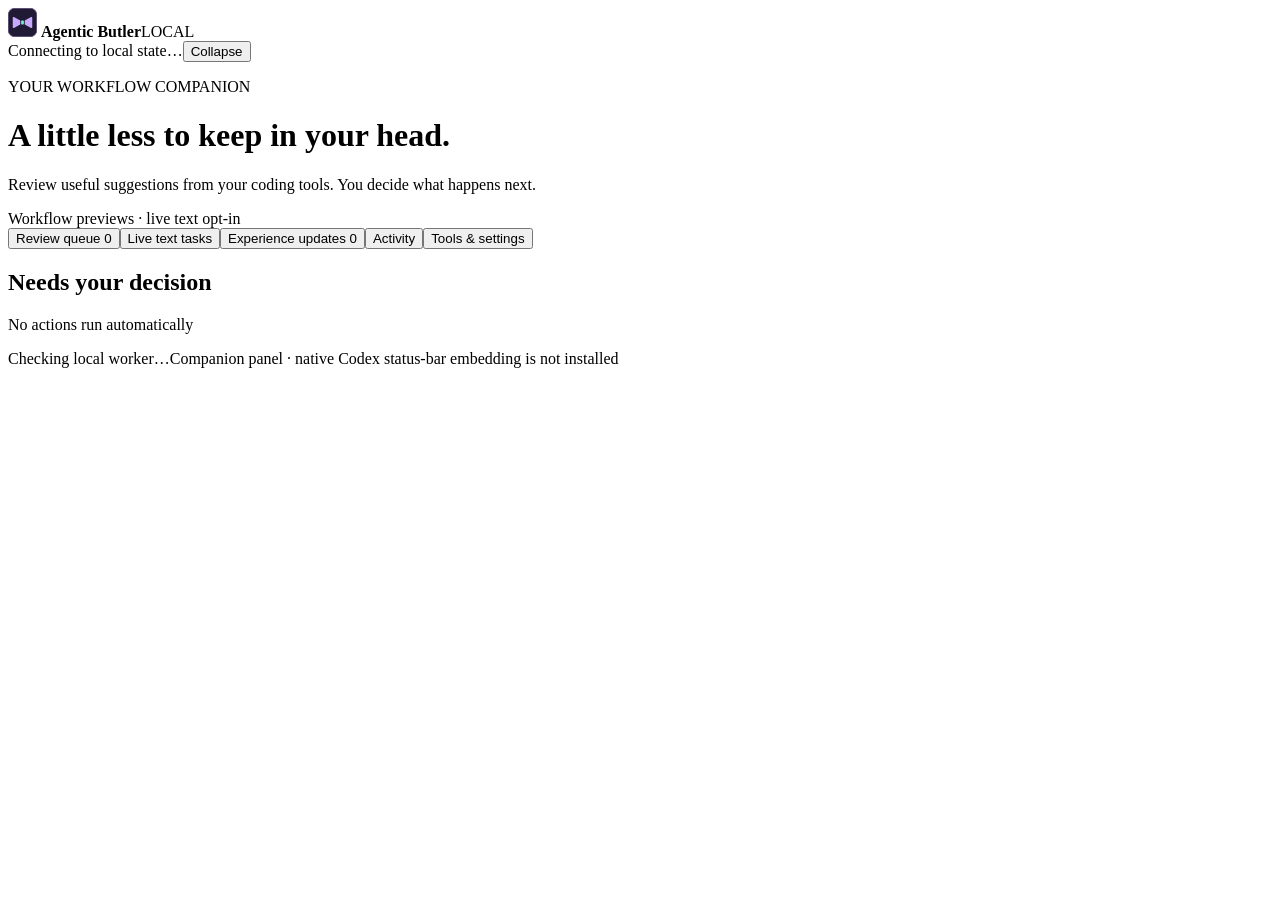
==== src/proactive_coding_orchestrator/web/index.html @ 493e7846 "Brand the public preview as Agentic Butler" ====
<!doctype html>
<html lang="en"><head><meta charset="utf-8"><meta name="viewport" content="width=device-width,initial-scale=1"><title>Agentic Butler · Local companion</title><link rel="stylesheet" href="/style.css"></head>
<body><main>
<header id="strip"><div class="identity">
<svg class="brand-mark" viewBox="0 0 128 128" width="29" height="29" aria-hidden="true">
  <rect x="1" y="1" width="126" height="126" rx="29" fill="#211a35" stroke="#604e7c" stroke-width="4"/>
  <path d="M26 40q-5-2-5 3v42q0 5 5 3l28-15V55zm76 0q5-2 5 3v42q0 5-5 3L74 73V55z" fill="#c7aaff"/>
  <rect x="58" y="55" width="12" height="18" rx="3.5" fill="#6ef2cd"/>
</svg>
<strong>Agentic Butler</strong><span class="pill">LOCAL</span></div><span id="summary" role="status">Connecting to local state…</span><button id="expand" aria-expanded="true">Collapse</button></header>
<div id="content">
<div class="intro"><div><p class="eyebrow">YOUR WORKFLOW COMPANION</p><h1>A little less to keep in your head.</h1><p>Review useful suggestions from your coding tools. You decide what happens next.</p></div><span class="preview-tag">Workflow previews · live text opt-in</span></div>
<div id="error" role="alert" hidden></div>
<nav aria-label="Views"><button data-tab="review" class="active">Review queue <span id="count">0</span></button><button data-tab="agent">Live text tasks</button><button data-tab="memory">Experience updates <span id="memory-count">0</span></button><button data-tab="activity">Activity</button><button data-tab="connections">Tools & settings</button></nav>
<section id="review"><div class="section-title"><h2>Needs your decision</h2><span>No actions run automatically</span></div><p id="notification-result" role="status"></p><div id="queue"></div><article id="detail" hidden></article></section>
<section id="agent" hidden><h2>Live Codex text tasks</h2><p id="agent-policy">Disabled by default. Text goes to OpenAI through your existing Codex login. No tools or source files are supplied. Billing is not capped by the output or time limits.</p><label>Personal project <select id="agent-project"></select></label><label>Task text <textarea id="agent-prompt" rows="4" maxlength="8000"></textarea></label><button id="agent-prepare">Prepare for review</button><div id="agent-jobs"></div></section>
<section id="memory" hidden>
<h2>Project memory</h2><p>Capture useful findings, review learning drafts, and carry approved experience into future work.</p>
<p id="memory-status" role="status"></p><label>Memory project <select id="memory-project"></select></label>
<div id="memory-controls"><details><summary>Save a work checkpoint</summary>
<label>Session <input id="memory-session" value="manual-session" maxlength="80"></label>
<label>Task or attempt ID <input id="memory-incident" value="manual-attempt" maxlength="80"></label>
<label>Finding <textarea id="memory-note" rows="3" maxlength="500"></textarea></label>
<label>Applies when <input id="memory-conditions" maxlength="100"></label>
<label><input id="memory-verified" type="checkbox"> I verified this finding</label>
<label>Verification evidence <input id="memory-verification" maxlength="160"></label>
<button id="memory-save">Save checkpoint and queue review</button>
<p>Verified findings can become drafts. Other checkpoints stay available for handoff and review.</p></details>
<div class="actions"><button id="memory-dream">Prepare local learning draft</button><button id="memory-semantic">Prepare semantic draft task</button><select id="memory-revision" aria-label="Revision to restore"></select><button id="memory-rollback">Prepare restore</button></div>
<label><input id="memory-allow-pinned" type="checkbox"> Include pinned guidance in the proposed change</label>
<div id="memory-editor" hidden><h3>Revise guidance</h3><textarea id="memory-edit-text" rows="3" maxlength="500"></textarea><input id="memory-edit-conditions" aria-label="Updated applicability" maxlength="100"><button id="memory-edit-save">Prepare revision</button><button id="memory-edit-cancel">Cancel editing</button></div></div>
<h2>Learning drafts</h2><div id="memory-drafts"></div><h2>Approved guidance</h2><div id="memory-records"></div><h2>Working checkpoints</h2><div id="memory-checkpoints"></div></section>
<section id="activity" hidden><h2>Workflow history</h2><div id="history"></div></section>
<section id="connections" hidden><h2>Connected tools</h2><p>Recent events show observation, not a live connection or authenticated identity.</p><div id="adapters"></div><h2>Preferences</h2><pre id="settings"></pre><button id="permission">Enable browser notifications</button><button id="test-native">Test native notification</button><p id="native-result" role="status"></p><p>Notifications only open this review panel. They never approve or execute a workflow. Edit the application JSON file and restart to change preferences.</p></section>
<footer><span id="health">Checking local worker…</span><span>Companion panel · native Codex status-bar embedding is not installed</span></footer>
</div></main><script nonce="__NONCE__">window.PCO_TOKEN="__TOKEN__";</script><script src="/app.js"></script><script src="/memory.js"></script></body></html>
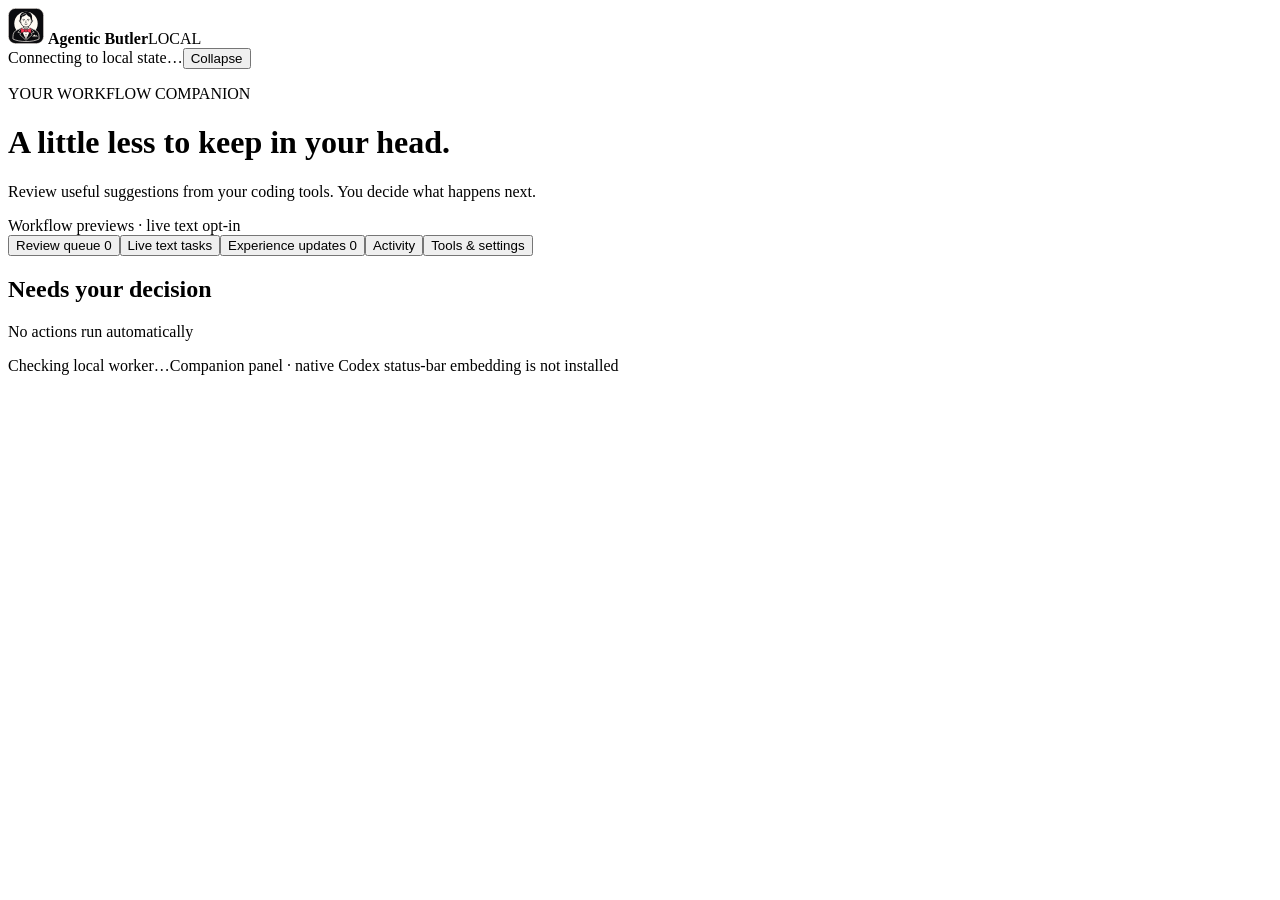
==== commit 70d23f26: "Give Agentic Butler a high-contrast tailcoat portrait" ====
--- a/src/proactive_coding_orchestrator/web/index.html
+++ b/src/proactive_coding_orchestrator/web/index.html
@@ -2,10 +2,34 @@
 <html lang="en"><head><meta charset="utf-8"><meta name="viewport" content="width=device-width,initial-scale=1"><title>Agentic Butler · Local companion</title><link rel="stylesheet" href="/style.css"></head>
 <body><main>
 <header id="strip"><div class="identity">
-<svg class="brand-mark" viewBox="0 0 128 128" width="29" height="29" aria-hidden="true">
-  <rect x="1" y="1" width="126" height="126" rx="29" fill="#211a35" stroke="#604e7c" stroke-width="4"/>
-  <path d="M26 40q-5-2-5 3v42q0 5 5 3l28-15V55zm76 0q5-2 5 3v42q0 5-5 3L74 73V55z" fill="#c7aaff"/>
-  <rect x="58" y="55" width="12" height="18" rx="3.5" fill="#6ef2cd"/>
+<svg class="brand-mark" viewBox="0 0 160 160" width="36" height="36" aria-hidden="true">
+  <rect x="1.5" y="1.5" width="157" height="157" rx="32" fill="#0b0b0e" stroke="#fffaf3" stroke-width="3"/>
+  <circle cx="80" cy="69" r="52" fill="#fffaf3"/>
+  <!-- Tailcoat silhouette and white shirt -->
+  <path d="M22 138v-10c0-16 7-27 21-32l24-10h26l24 10c14 5 21 16 21 32v10c-15 7-35 11-58 11s-43-4-58-11Z"
+        fill="#0b0b0e" stroke="#fffaf3" stroke-width="3" stroke-linejoin="round"/>
+  <path d="M57 92l12-6h22l12 6-23 48Z" fill="#fffaf3"/>
+  <!-- Face and hair -->
+  <path d="M69 73v14l11 8 11-8V73" fill="#fffaf3" stroke="#0b0b0e" stroke-width="3" stroke-linejoin="round"/>
+  <path d="M56 51c-6-2-7 7-3 12l6 3m45-15c6-2 7 7 3 12l-6 3" fill="#fffaf3" stroke="#0b0b0e" stroke-width="3" stroke-linecap="round"/>
+  <path d="M56 49c0-17 10-27 24-27s24 10 24 27v11c-1 13-10 25-24 25S57 73 56 60Z"
+        fill="#fffaf3" stroke="#0b0b0e" stroke-width="3"/>
+  <path d="M53 52v-9c0-16 12-26 28-26 17 0 26 11 26 24v11h-5l-4-12c-8-2-13-7-15-12-8 8-14 10-21 11l-4 13Z" fill="#0b0b0e"/>
+  <path d="M62 33c5-6 11-8 17-8" fill="none" stroke="#fffaf3" stroke-width="2.5" stroke-linecap="round"/>
+  <path d="M66 51q4-2 8 0m12 0q4-2 8 0m-19 21q5 4 10 0" fill="none" stroke="#0b0b0e" stroke-width="2.5" stroke-linecap="round"/>
+  <circle cx="70" cy="57" r="2.2" fill="#0b0b0e"/>
+  <circle cx="90" cy="57" r="2.2" fill="#0b0b0e"/>
+  <path d="M80 57l-2 8h3" fill="none" stroke="#0b0b0e" stroke-width="2" stroke-linecap="round" stroke-linejoin="round"/>
+  <!-- Lapels, buttons and pocket square -->
+  <path d="M56 95l-12 13 13 4-4 7 25 23m26-47 12 13-13 4 4 7-25 23" fill="none" stroke="#fffaf3" stroke-width="2.5" stroke-linecap="round" stroke-linejoin="round"/>
+  <path d="M111 124l6-6 5 5 4-3 2 4Z" fill="#fffaf3"/>
+  <path d="M110 127h20" fill="none" stroke="#fffaf3" stroke-width="2" stroke-linecap="round"/>
+  <circle cx="80" cy="119" r="2.6" fill="#0b0b0e"/>
+  <circle cx="80" cy="129" r="2.6" fill="#0b0b0e"/>
+  <!-- Signature bow tie -->
+  <path d="M59 90q-2-1-2 2v17q0 3 2 2l17-7v-7Zm42 0q2-1 2 2v17q0 3-2 2l-17-7v-7Z"
+        fill="#ff3855" stroke="#0b0b0e" stroke-width="2" stroke-linejoin="round"/>
+  <rect x="75" y="94" width="10" height="13" rx="3" fill="#ff3855" stroke="#0b0b0e" stroke-width="2"/>
 </svg>
 <strong>Agentic Butler</strong><span class="pill">LOCAL</span></div><span id="summary" role="status">Connecting to local state…</span><button id="expand" aria-expanded="true">Collapse</button></header>
 <div id="content">
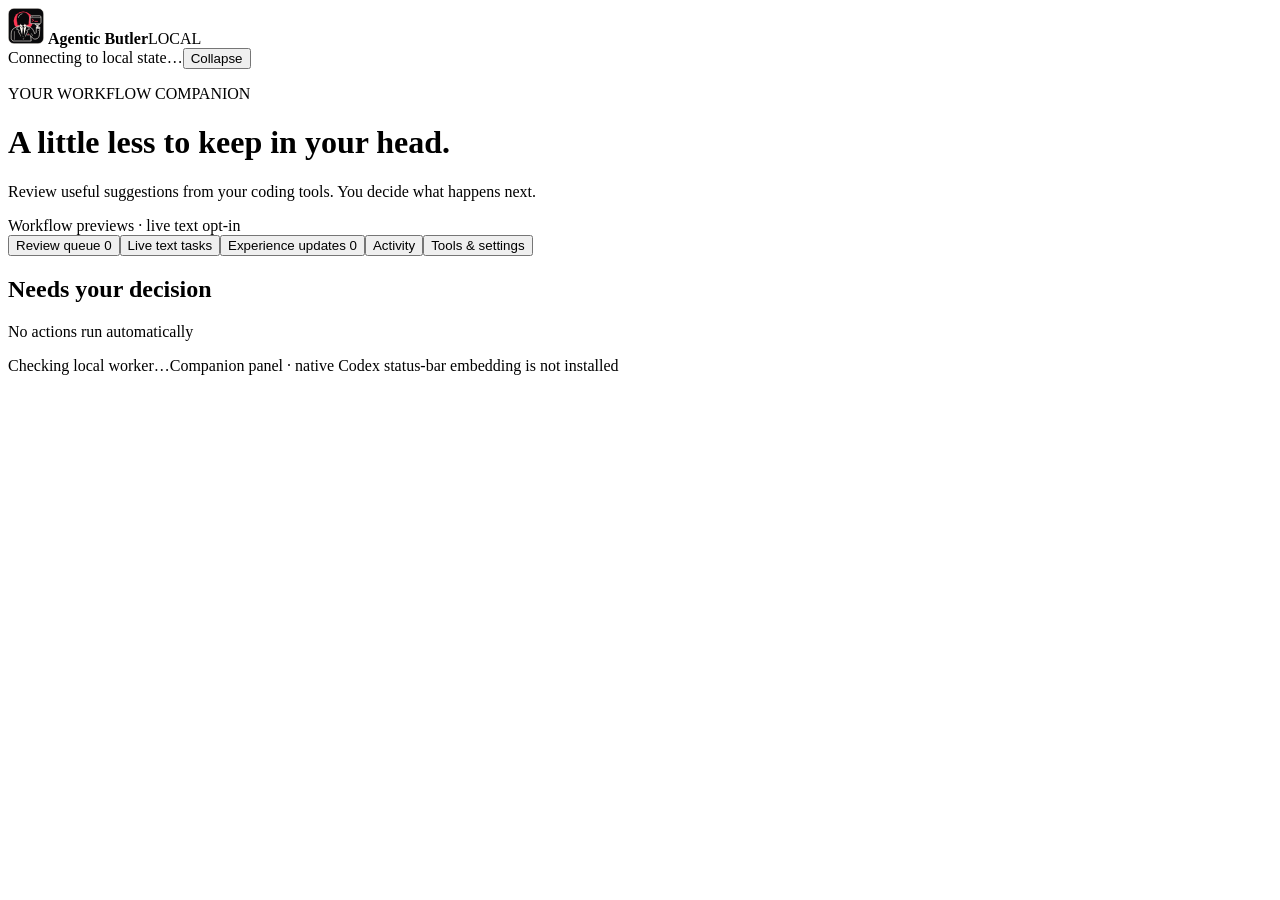
==== commit 11366507: "Style the Butler as a faceless terminal attendant" ====
--- a/src/proactive_coding_orchestrator/web/index.html
+++ b/src/proactive_coding_orchestrator/web/index.html
@@ -2,34 +2,42 @@
 <html lang="en"><head><meta charset="utf-8"><meta name="viewport" content="width=device-width,initial-scale=1"><title>Agentic Butler · Local companion</title><link rel="stylesheet" href="/style.css"></head>
 <body><main>
 <header id="strip"><div class="identity">
-<svg class="brand-mark" viewBox="0 0 160 160" width="36" height="36" aria-hidden="true">
-  <rect x="1.5" y="1.5" width="157" height="157" rx="32" fill="#0b0b0e" stroke="#fffaf3" stroke-width="3"/>
-  <circle cx="80" cy="69" r="52" fill="#fffaf3"/>
-  <!-- Tailcoat silhouette and white shirt -->
-  <path d="M22 138v-10c0-16 7-27 21-32l24-10h26l24 10c14 5 21 16 21 32v10c-15 7-35 11-58 11s-43-4-58-11Z"
-        fill="#0b0b0e" stroke="#fffaf3" stroke-width="3" stroke-linejoin="round"/>
-  <path d="M57 92l12-6h22l12 6-23 48Z" fill="#fffaf3"/>
-  <!-- Face and hair -->
-  <path d="M69 73v14l11 8 11-8V73" fill="#fffaf3" stroke="#0b0b0e" stroke-width="3" stroke-linejoin="round"/>
-  <path d="M56 51c-6-2-7 7-3 12l6 3m45-15c6-2 7 7 3 12l-6 3" fill="#fffaf3" stroke="#0b0b0e" stroke-width="3" stroke-linecap="round"/>
-  <path d="M56 49c0-17 10-27 24-27s24 10 24 27v11c-1 13-10 25-24 25S57 73 56 60Z"
-        fill="#fffaf3" stroke="#0b0b0e" stroke-width="3"/>
-  <path d="M53 52v-9c0-16 12-26 28-26 17 0 26 11 26 24v11h-5l-4-12c-8-2-13-7-15-12-8 8-14 10-21 11l-4 13Z" fill="#0b0b0e"/>
-  <path d="M62 33c5-6 11-8 17-8" fill="none" stroke="#fffaf3" stroke-width="2.5" stroke-linecap="round"/>
-  <path d="M66 51q4-2 8 0m12 0q4-2 8 0m-19 21q5 4 10 0" fill="none" stroke="#0b0b0e" stroke-width="2.5" stroke-linecap="round"/>
-  <circle cx="70" cy="57" r="2.2" fill="#0b0b0e"/>
-  <circle cx="90" cy="57" r="2.2" fill="#0b0b0e"/>
-  <path d="M80 57l-2 8h3" fill="none" stroke="#0b0b0e" stroke-width="2" stroke-linecap="round" stroke-linejoin="round"/>
-  <!-- Lapels, buttons and pocket square -->
-  <path d="M56 95l-12 13 13 4-4 7 25 23m26-47 12 13-13 4 4 7-25 23" fill="none" stroke="#fffaf3" stroke-width="2.5" stroke-linecap="round" stroke-linejoin="round"/>
-  <path d="M111 124l6-6 5 5 4-3 2 4Z" fill="#fffaf3"/>
-  <path d="M110 127h20" fill="none" stroke="#fffaf3" stroke-width="2" stroke-linecap="round"/>
-  <circle cx="80" cy="119" r="2.6" fill="#0b0b0e"/>
-  <circle cx="80" cy="129" r="2.6" fill="#0b0b0e"/>
-  <!-- Signature bow tie -->
-  <path d="M59 90q-2-1-2 2v17q0 3 2 2l17-7v-7Zm42 0q2-1 2 2v17q0 3-2 2l-17-7v-7Z"
-        fill="#ff3855" stroke="#0b0b0e" stroke-width="2" stroke-linejoin="round"/>
-  <rect x="75" y="94" width="10" height="13" rx="3" fill="#ff3855" stroke="#0b0b0e" stroke-width="2"/>
+<svg class="brand-mark" viewBox="0 0 180 180" width="36" height="36" aria-hidden="true">
+  <rect x="1.5" y="1.5" width="177" height="177" rx="28" fill="#09090b" stroke="#fffaf3" stroke-width="3"/>
+  <circle cx="76" cy="65" r="48" fill="#ff3653"/>
+  <!-- Tailored jacket and bent sleeve -->
+  <path d="M16 155v-24c0-16 5-26 18-32l25-11h31l22 9c9 4 13 11 17 20l5 12 7-7 1-28 17 1-2 39c-1 11-7 19-17 21-9 2-16-2-22-10l-5-7 3 27H24Z"
+        fill="#09090b" stroke="#fffaf3" stroke-width="3" stroke-linejoin="round"/>
+  <!-- Collar and tie -->
+  <path d="M57 89l5-10h25l6 10-17 63Z" fill="#fffaf3"/>
+  <path d="M71 92l5-4 6 4-4 6 4 39-6 9-6-9 4-39Z" fill="#09090b"/>
+  <path d="M59 88l10 10m22-10L81 98" fill="none" stroke="#09090b" stroke-width="2.5" stroke-linecap="round"/>
+  <!-- Hair and face in shadow -->
+  <path d="M48 84c1-9-3-14-3-23-1-10 0-23 8-31l-4-1c8 0 14-7 27-7 16 0 28 10 29 26 1 13-3 21-3 34l-13 2-5-6c-2 6-6 9-10 9-5 0-9-4-11-9l-4 7Z"
+        fill="#09090b" stroke="#09090b" stroke-width="2" stroke-linejoin="round"/>
+  <path d="M52 47c2-9 9-15 18-18" fill="none" stroke="#fffaf3" stroke-width="2.7" stroke-linecap="round"/>
+  <!-- Lapels, waistcoat, pocket square and seams -->
+  <path d="M55 91l-13 15 14 5-4 8 23 38m20-66 13 15-14 5 4 8-21 38" fill="none"
+        stroke="#fffaf3" stroke-width="2.8" stroke-linecap="round" stroke-linejoin="round"/>
+  <path d="M62 127l14 20 12-20-5 29-7 6-9-6Z" fill="#09090b"/>
+  <circle cx="76" cy="152" r="2" fill="#fffaf3"/>
+  <circle cx="76" cy="159" r="1.7" fill="#fffaf3"/>
+  <path d="M95 132l7-5 7 5Z" fill="#ff3653"/>
+  <path d="M94 135h16m-78-17v39m85-29 6 10" fill="none" stroke="#fffaf3" stroke-width="2" stroke-linecap="round"/>
+  <!-- Raised palm and cuff -->
+  <path d="M142 96l-1-8-7-6c-2-2 0-5 3-4l7 4 12-3c5-1 7 3 3 5l-6 4 2 8Z"
+        fill="#fffaf3" stroke="#09090b" stroke-width="2" stroke-linejoin="round"/>
+  <path d="M142 95l17 2-1 7-17-1Z" fill="#fffaf3"/>
+  <circle cx="153" cy="113" r="1.8" fill="#fffaf3"/>
+  <!-- Terminal badge balanced on the palm -->
+  <path d="M145 86l7-2" fill="none" stroke="#09090b" stroke-width="1.8" stroke-linecap="round"/>
+  <g transform="translate(0 -4)">
+    <rect x="111" y="43" width="54" height="39" rx="6" fill="#09090b" stroke="#fffaf3" stroke-width="3"/>
+    <path d="M111 52h54" fill="none" stroke="#fffaf3" stroke-width="2"/>
+    <circle cx="117" cy="47.5" r="1.5" fill="#ff3653"/>
+    <circle cx="122" cy="47.5" r="1.5" fill="#fffaf3"/>
+    <path d="m121 60 8 5.5-8 5.5m14 0h12" fill="none" stroke="#ff3653" stroke-width="3.5" stroke-linecap="square" stroke-linejoin="round"/>
+  </g>
 </svg>
 <strong>Agentic Butler</strong><span class="pill">LOCAL</span></div><span id="summary" role="status">Connecting to local state…</span><button id="expand" aria-expanded="true">Collapse</button></header>
 <div id="content">
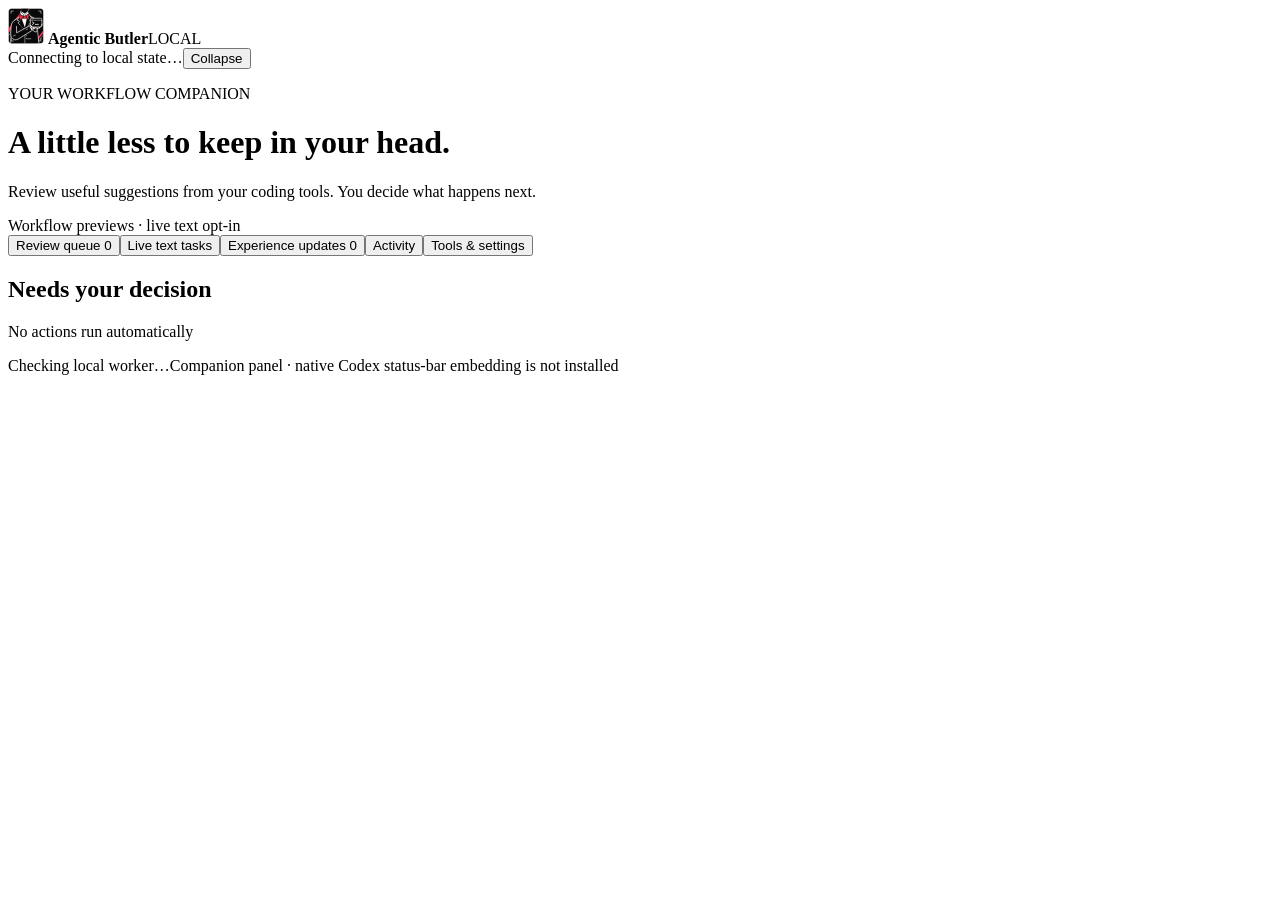
==== commit 1b97263d: "Frame the Butler around a red bow tie and two-handed terminal pose" ====
--- a/src/proactive_coding_orchestrator/web/index.html
+++ b/src/proactive_coding_orchestrator/web/index.html
@@ -2,42 +2,64 @@
 <html lang="en"><head><meta charset="utf-8"><meta name="viewport" content="width=device-width,initial-scale=1"><title>Agentic Butler · Local companion</title><link rel="stylesheet" href="/style.css"></head>
 <body><main>
 <header id="strip"><div class="identity">
-<svg class="brand-mark" viewBox="0 0 180 180" width="36" height="36" aria-hidden="true">
-  <rect x="1.5" y="1.5" width="177" height="177" rx="28" fill="#09090b" stroke="#fffaf3" stroke-width="3"/>
-  <circle cx="76" cy="65" r="48" fill="#ff3653"/>
-  <!-- Tailored jacket and bent sleeve -->
-  <path d="M16 155v-24c0-16 5-26 18-32l25-11h31l22 9c9 4 13 11 17 20l5 12 7-7 1-28 17 1-2 39c-1 11-7 19-17 21-9 2-16-2-22-10l-5-7 3 27H24Z"
-        fill="#09090b" stroke="#fffaf3" stroke-width="3" stroke-linejoin="round"/>
-  <!-- Collar and tie -->
-  <path d="M57 89l5-10h25l6 10-17 63Z" fill="#fffaf3"/>
-  <path d="M71 92l5-4 6 4-4 6 4 39-6 9-6-9 4-39Z" fill="#09090b"/>
-  <path d="M59 88l10 10m22-10L81 98" fill="none" stroke="#09090b" stroke-width="2.5" stroke-linecap="round"/>
-  <!-- Hair and face in shadow -->
-  <path d="M48 84c1-9-3-14-3-23-1-10 0-23 8-31l-4-1c8 0 14-7 27-7 16 0 28 10 29 26 1 13-3 21-3 34l-13 2-5-6c-2 6-6 9-10 9-5 0-9-4-11-9l-4 7Z"
-        fill="#09090b" stroke="#09090b" stroke-width="2" stroke-linejoin="round"/>
-  <path d="M52 47c2-9 9-15 18-18" fill="none" stroke="#fffaf3" stroke-width="2.7" stroke-linecap="round"/>
-  <!-- Lapels, waistcoat, pocket square and seams -->
-  <path d="M55 91l-13 15 14 5-4 8 23 38m20-66 13 15-14 5 4 8-21 38" fill="none"
-        stroke="#fffaf3" stroke-width="2.8" stroke-linecap="round" stroke-linejoin="round"/>
-  <path d="M62 127l14 20 12-20-5 29-7 6-9-6Z" fill="#09090b"/>
-  <circle cx="76" cy="152" r="2" fill="#fffaf3"/>
-  <circle cx="76" cy="159" r="1.7" fill="#fffaf3"/>
-  <path d="M95 132l7-5 7 5Z" fill="#ff3653"/>
-  <path d="M94 135h16m-78-17v39m85-29 6 10" fill="none" stroke="#fffaf3" stroke-width="2" stroke-linecap="round"/>
-  <!-- Raised palm and cuff -->
-  <path d="M142 96l-1-8-7-6c-2-2 0-5 3-4l7 4 12-3c5-1 7 3 3 5l-6 4 2 8Z"
-        fill="#fffaf3" stroke="#09090b" stroke-width="2" stroke-linejoin="round"/>
-  <path d="M142 95l17 2-1 7-17-1Z" fill="#fffaf3"/>
-  <circle cx="153" cy="113" r="1.8" fill="#fffaf3"/>
-  <!-- Terminal badge balanced on the palm -->
-  <path d="M145 86l7-2" fill="none" stroke="#09090b" stroke-width="1.8" stroke-linecap="round"/>
-  <g transform="translate(0 -4)">
-    <rect x="111" y="43" width="54" height="39" rx="6" fill="#09090b" stroke="#fffaf3" stroke-width="3"/>
-    <path d="M111 52h54" fill="none" stroke="#fffaf3" stroke-width="2"/>
-    <circle cx="117" cy="47.5" r="1.5" fill="#ff3653"/>
-    <circle cx="122" cy="47.5" r="1.5" fill="#fffaf3"/>
-    <path d="m121 60 8 5.5-8 5.5m14 0h12" fill="none" stroke="#ff3653" stroke-width="3.5" stroke-linecap="square" stroke-linejoin="round"/>
+<svg class="brand-mark" viewBox="0 0 200 200" width="36" height="36" aria-hidden="true">
+  <defs>
+    <clipPath id="butler-emblem-crop">
+      <rect x="3" y="3" width="194" height="194" rx="18"/>
+    </clipPath>
+  </defs>
+  <g clip-path="url(#butler-emblem-crop)">
+    <rect width="200" height="200" fill="#09090b"/>
+    <!-- Framing light, with the crop starting at the collar -->
+    <path d="M0 116 89 0h20L0 143ZM200 119l-62 81h12l50-65Z" fill="#f9314e"/>
+    <path d="M0 158 122 0m78 145-42 55" fill="none" stroke="#fffaf3" stroke-width="2"/>
+    <!-- Torso, stepped shoulders, and waistcoat -->
+    <path d="M14 202l8-104c2-17 9-29 23-37l22-12 6-26 36-3 12 23 20 11c12 6 17 17 19 29l12 119Z"
+          fill="#09090b" stroke="#fffaf3" stroke-width="3.5" stroke-linejoin="round"/>
+    <path d="M66 34 74 5h38l-1 23-17 80Z" fill="#fffaf3"/>
+    <path d="M73 0h41l-4 17-16 14-21-11Z" fill="#09090b"/>
+    <path d="M73 23l16 15-9 12-13-16Zm37-4-16 19 9 9 12-18Z" fill="#fffaf3" stroke="#09090b" stroke-width="2.7" stroke-linejoin="round"/>
+    <path d="M66 48 49 67l15 6-8 10 39 42m29-80 13 18-16 5 6 10-30 48"
+          fill="none" stroke="#fffaf3" stroke-width="3.5" stroke-linecap="round" stroke-linejoin="round"/>
+    <path d="M66 92l29 33 25-33-3 40-22 30-24-24Z" fill="#09090b"/>
+    <path d="M94 137v57m12-23h21" fill="none" stroke="#fffaf3" stroke-width="2.6" stroke-linecap="round"/>
+    <circle cx="102" cy="154" r="2.5" fill="#fffaf3"/>
+    <circle cx="102" cy="169" r="2.5" fill="#fffaf3"/>
+    <!-- Back arm rises to the outer edge of the terminal -->
+    <path d="M140 55c12 4 20 14 22 25l8 27-13 27-16-6-14-29"
+          fill="#09090b" stroke="#fffaf3" stroke-width="3.5" stroke-linecap="round" stroke-linejoin="round"/>
+    <path d="m153 111 16-13 7 11-16 16Z" fill="#fffaf3" stroke="#09090b" stroke-width="2.7"/>
+    <path d="m163 110 5-10 5-13c1-3 5-4 7-1l1 4 4-2c4-1 7 3 6 6l-5 9-11 12Z"
+          fill="#fffaf3" stroke="#09090b" stroke-width="2.7" stroke-linejoin="round"/>
+    <!-- Front elbow is bent, with the forearm braced across the chest -->
+    <path d="M44 63C27 71 19 84 17 104l-2 39c-1 17 7 30 21 33 8 2 17-1 25-6l77-48-14-25-76 41-1-36"
+          fill="#09090b" stroke="#fffaf3" stroke-width="3.8" stroke-linecap="round" stroke-linejoin="round"/>
+    <path d="m29 156 12-5m60-30 9-5" fill="none" stroke="#fffaf3" stroke-width="2.6" stroke-linecap="round"/>
+    <path d="m117 101 11-7 14 25-11 7Z" fill="#fffaf3" stroke="#09090b" stroke-width="2.7" stroke-linejoin="round"/>
+    <circle cx="122" cy="112" r="2.3" fill="#09090b"/>
+    <path d="m129 97 10-8 7-8c2-2 6-1 7 2l-2 6 9-4c3-2 6 0 6 3 3-1 6 1 5 4 3-1 6 2 4 5l-7 10-27 14Z"
+          fill="#fffaf3" stroke="#09090b" stroke-width="2.7" stroke-linejoin="round"/>
+    <!-- Terminal window, with both hands visible around the lower edge -->
+    <rect x="124" y="57" width="64" height="48" rx="6" fill="#09090b" stroke="#fffaf3" stroke-width="3.4"/>
+    <path d="M124 68h64" fill="none" stroke="#fffaf3" stroke-width="2.4"/>
+    <circle cx="131" cy="62.5" r="1.8" fill="#f9314e"/>
+    <circle cx="137" cy="62.5" r="1.8" fill="#fffaf3"/>
+    <path d="m136 78 9 6.5-9 6.5m17 0h15" fill="none" stroke="#fffaf3" stroke-width="4.4" stroke-linecap="square" stroke-linejoin="round"/>
+    <path d="M126 91q-4-3-6 0-1 3 1 7l7 9 8 4 5-6-9-6Z"
+        fill="#fffaf3" stroke="#09090b" stroke-width="2.4" stroke-linejoin="round"/>
+  <path d="M187 86q4-2 5 2l-1 9-6 9-6 2-3-4 8-7v-7q0-3 3-4Z"
+        fill="#fffaf3" stroke="#09090b" stroke-width="2.4" stroke-linejoin="round"/>
+  <path d="M147 108l12-5m-7 10 13-5m4-1 9-5" fill="none" stroke="#09090b" stroke-width="1.8" stroke-linecap="round"/>
+    <!-- The bright bow tie is the focal point of the crop -->
+    <path d="M68 36q-3-1-3 2v27q0 3 3 2l21-12V47Zm45-2q3-2 3 2v26q0 3-3 2L99 54V45Z"
+          fill="#f9314e" stroke="#09090b" stroke-width="3" stroke-linejoin="round"/>
+    <path d="m74 43 13 7-12 8m31-16-7 7 8 6" fill="none" stroke="#09090b" stroke-width="2.3" stroke-linecap="round"/>
+    <rect x="87" y="44" width="14" height="14" rx="4" fill="#f9314e" stroke="#09090b" stroke-width="2.8"/>
+    <!-- Camera corners -->
+    <path d="M17 29V17h12m142 0h12v12M17 171v12h12m142 0h12v-12"
+          fill="none" stroke="#fffaf3" stroke-width="3" stroke-linecap="square"/>
   </g>
+  <rect x="1.5" y="1.5" width="197" height="197" rx="19" fill="none" stroke="#fffaf3" stroke-width="3"/>
 </svg>
 <strong>Agentic Butler</strong><span class="pill">LOCAL</span></div><span id="summary" role="status">Connecting to local state…</span><button id="expand" aria-expanded="true">Collapse</button></header>
 <div id="content">
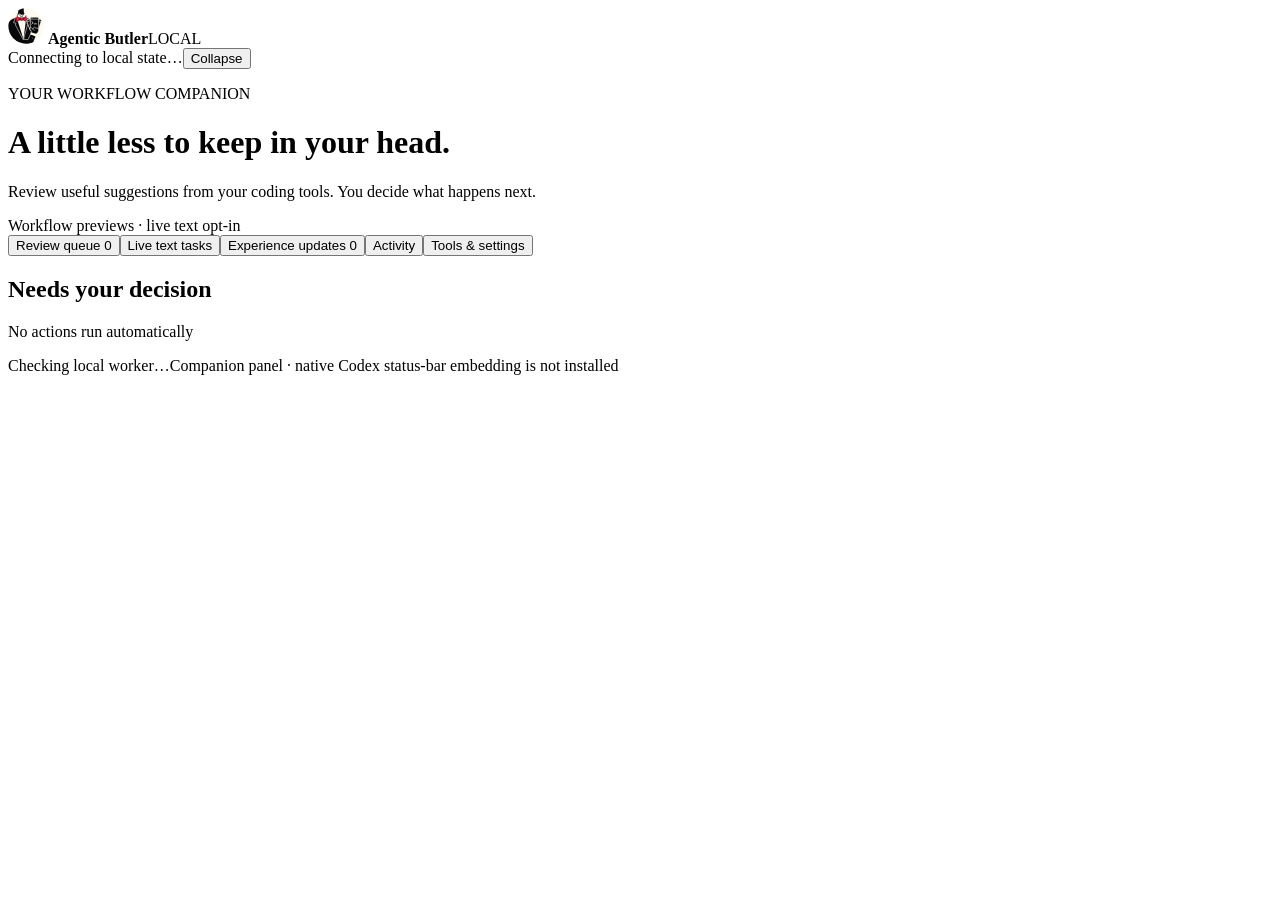
==== commit 8d71f529: "Redraw Butler as a minimal spy with fanned terminal cards" ====
--- a/src/proactive_coding_orchestrator/web/index.html
+++ b/src/proactive_coding_orchestrator/web/index.html
@@ -4,62 +4,53 @@
 <header id="strip"><div class="identity">
 <svg class="brand-mark" viewBox="0 0 200 200" width="36" height="36" aria-hidden="true">
   <defs>
-    <clipPath id="butler-emblem-crop">
-      <rect x="3" y="3" width="194" height="194" rx="18"/>
-    </clipPath>
+    <clipPath id="butler-emblem-crop"><circle cx="100" cy="100" r="98"/></clipPath>
   </defs>
   <g clip-path="url(#butler-emblem-crop)">
-    <rect width="200" height="200" fill="#09090b"/>
-    <!-- Framing light, with the crop starting at the collar -->
-    <path d="M0 116 89 0h20L0 143ZM200 119l-62 81h12l50-65Z" fill="#f9314e"/>
-    <path d="M0 158 122 0m78 145-42 55" fill="none" stroke="#fffaf3" stroke-width="2"/>
-    <!-- Torso, stepped shoulders, and waistcoat -->
-    <path d="M14 202l8-104c2-17 9-29 23-37l22-12 6-26 36-3 12 23 20 11c12 6 17 17 19 29l12 119Z"
-          fill="#09090b" stroke="#fffaf3" stroke-width="3.5" stroke-linejoin="round"/>
-    <path d="M66 34 74 5h38l-1 23-17 80Z" fill="#fffaf3"/>
-    <path d="M73 0h41l-4 17-16 14-21-11Z" fill="#09090b"/>
-    <path d="M73 23l16 15-9 12-13-16Zm37-4-16 19 9 9 12-18Z" fill="#fffaf3" stroke="#09090b" stroke-width="2.7" stroke-linejoin="round"/>
-    <path d="M66 48 49 67l15 6-8 10 39 42m29-80 13 18-16 5 6 10-30 48"
-          fill="none" stroke="#fffaf3" stroke-width="3.5" stroke-linecap="round" stroke-linejoin="round"/>
-    <path d="M66 92l29 33 25-33-3 40-22 30-24-24Z" fill="#09090b"/>
-    <path d="M94 137v57m12-23h21" fill="none" stroke="#fffaf3" stroke-width="2.6" stroke-linecap="round"/>
-    <circle cx="102" cy="154" r="2.5" fill="#fffaf3"/>
-    <circle cx="102" cy="169" r="2.5" fill="#fffaf3"/>
-    <!-- Back arm rises to the outer edge of the terminal -->
-    <path d="M140 55c12 4 20 14 22 25l8 27-13 27-16-6-14-29"
-          fill="#09090b" stroke="#fffaf3" stroke-width="3.5" stroke-linecap="round" stroke-linejoin="round"/>
-    <path d="m153 111 16-13 7 11-16 16Z" fill="#fffaf3" stroke="#09090b" stroke-width="2.7"/>
-    <path d="m163 110 5-10 5-13c1-3 5-4 7-1l1 4 4-2c4-1 7 3 6 6l-5 9-11 12Z"
-          fill="#fffaf3" stroke="#09090b" stroke-width="2.7" stroke-linejoin="round"/>
-    <!-- Front elbow is bent, with the forearm braced across the chest -->
-    <path d="M44 63C27 71 19 84 17 104l-2 39c-1 17 7 30 21 33 8 2 17-1 25-6l77-48-14-25-76 41-1-36"
-          fill="#09090b" stroke="#fffaf3" stroke-width="3.8" stroke-linecap="round" stroke-linejoin="round"/>
-    <path d="m29 156 12-5m60-30 9-5" fill="none" stroke="#fffaf3" stroke-width="2.6" stroke-linecap="round"/>
-    <path d="m117 101 11-7 14 25-11 7Z" fill="#fffaf3" stroke="#09090b" stroke-width="2.7" stroke-linejoin="round"/>
-    <circle cx="122" cy="112" r="2.3" fill="#09090b"/>
-    <path d="m129 97 10-8 7-8c2-2 6-1 7 2l-2 6 9-4c3-2 6 0 6 3 3-1 6 1 5 4 3-1 6 2 4 5l-7 10-27 14Z"
-          fill="#fffaf3" stroke="#09090b" stroke-width="2.7" stroke-linejoin="round"/>
-    <!-- Terminal window, with both hands visible around the lower edge -->
-    <rect x="124" y="57" width="64" height="48" rx="6" fill="#09090b" stroke="#fffaf3" stroke-width="3.4"/>
-    <path d="M124 68h64" fill="none" stroke="#fffaf3" stroke-width="2.4"/>
-    <circle cx="131" cy="62.5" r="1.8" fill="#f9314e"/>
-    <circle cx="137" cy="62.5" r="1.8" fill="#fffaf3"/>
-    <path d="m136 78 9 6.5-9 6.5m17 0h15" fill="none" stroke="#fffaf3" stroke-width="4.4" stroke-linecap="square" stroke-linejoin="round"/>
-    <path d="M126 91q-4-3-6 0-1 3 1 7l7 9 8 4 5-6-9-6Z"
-        fill="#fffaf3" stroke="#09090b" stroke-width="2.4" stroke-linejoin="round"/>
-  <path d="M187 86q4-2 5 2l-1 9-6 9-6 2-3-4 8-7v-7q0-3 3-4Z"
-        fill="#fffaf3" stroke="#09090b" stroke-width="2.4" stroke-linejoin="round"/>
-  <path d="M147 108l12-5m-7 10 13-5m4-1 9-5" fill="none" stroke="#09090b" stroke-width="1.8" stroke-linecap="round"/>
-    <!-- The bright bow tie is the focal point of the crop -->
-    <path d="M68 36q-3-1-3 2v27q0 3 3 2l21-12V47Zm45-2q3-2 3 2v26q0 3-3 2L99 54V45Z"
-          fill="#f9314e" stroke="#09090b" stroke-width="3" stroke-linejoin="round"/>
-    <path d="m74 43 13 7-12 8m31-16-7 7 8 6" fill="none" stroke="#09090b" stroke-width="2.3" stroke-linecap="round"/>
-    <rect x="87" y="44" width="14" height="14" rx="4" fill="#f9314e" stroke="#09090b" stroke-width="2.8"/>
-    <!-- Camera corners -->
-    <path d="M17 29V17h12m142 0h12v12M17 171v12h12m142 0h12v-12"
-          fill="none" stroke="#fffaf3" stroke-width="3" stroke-linecap="square"/>
+    <rect width="200" height="200" fill="#fffaf0"/>
+    <g transform="translate(-13 -13)">
+      <!-- The circle crops the figure at the collar. -->
+      <path d="M0 216l10-101c3-23 15-36 37-45l15-7 8-29V0h30l1 37 12 27 16 9c14 8 21 22 22 43l6 100Z" fill="#08090a"/>
+      <path d="M60 63l14-19 16 8 16-9 9 18-16 126Z" fill="#fffaf0"/>
+      <path d="m72 47 15 14-14 10-9-13m38-12L90 61l15 8 7-13"
+            fill="none" stroke="#08090a" stroke-width="3.4" stroke-linecap="round" stroke-linejoin="round"/>
+      <path d="M53 69l-9 26 13 2-3 10 43 81m21-118 10 22-10 5 4 8-23 83"
+            fill="none" stroke="#fffaf0" stroke-width="2.9" stroke-linecap="round" stroke-linejoin="round"/>
+      <!-- Signature red bow tie. -->
+      <path d="M63 59q-3-2-3 2v27q0 4 3 2l23-11V70Zm51 0q3-2 3 2v27q0 4-3 2L92 79V70Z" fill="#ed2546"/>
+      <path d="m68 66 14 8-14 7m41-15-14 8 14 7"
+            fill="none" stroke="#08090a" stroke-width="2.6" stroke-linecap="round" stroke-linejoin="round"/>
+      <rect x="82" y="68" width="13" height="14" rx="3.6" fill="#ed2546" stroke="#08090a" stroke-width="2.8"/>
+    </g>
+    <!-- Three overlapping terminal windows, fanned like a hand of cards. -->
+    <g fill="#08090a" stroke="#fffaf0" stroke-width="3.4" stroke-linejoin="round">
+      <g transform="rotate(-21 146 122)">
+        <rect x="124" y="56" width="43" height="64" rx="6"/>
+        <path d="M124 66h43" stroke-width="2.6"/>
+        <circle cx="131" cy="61" r="1.6" fill="#fffaf0" stroke="none"/>
+      </g>
+      <g transform="rotate(19 146 122)">
+        <rect x="124" y="56" width="43" height="64" rx="6"/>
+        <path d="M124 66h43" stroke-width="2.6"/>
+        <circle cx="131" cy="61" r="1.6" fill="#fffaf0" stroke="none"/>
+      </g>
+      <rect x="124" y="51" width="46" height="68" rx="6"/>
+      <path d="M124 62h46" stroke-width="2.6"/>
+    </g>
+    <circle cx="131" cy="57" r="1.5" fill="#fffaf0"/>
+    <circle cx="136" cy="57" r="1.5" fill="#fffaf0"/>
+    <path d="m133 76 7 6-7 6m14 0h10" fill="none" stroke="#fffaf0" stroke-width="4"
+          stroke-linecap="square" stroke-linejoin="round"/>
+    <!-- Gloved grip, white cuff, and raised sleeve. -->
+    <path d="M127 143l3-12-7-12q-3-6 2-9 3-2 7 1l7 7 3-8q2-4 6-4 4 0 5 5l1 2 6-1q6-1 8 4 3 2 2 7l-3 12-12 11Z"
+          fill="#08090a" stroke="#fffaf0" stroke-width="2.7" stroke-linejoin="round"/>
+    <path d="m136 117 11 7" fill="none" stroke="#fffaf0" stroke-width="1.9" stroke-linecap="round"/>
+    <path d="m128 135 30 9-6 15-29-10Z" fill="#fffaf0"/>
+    <path d="m124 147 30 11-12 29c-5 10-16 14-29 11l-32-8 8-17 23 2Z" fill="#08090a"/>
+    <path d="m89 174 22 2 13-28m31 11-11 26c-4 9-12 15-22 15"
+          fill="none" stroke="#fffaf0" stroke-width="3" stroke-linecap="round" stroke-linejoin="round"/>
+    <circle cx="138" cy="167" r="2.1" fill="#fffaf0"/>
   </g>
-  <rect x="1.5" y="1.5" width="197" height="197" rx="19" fill="none" stroke="#fffaf3" stroke-width="3"/>
 </svg>
 <strong>Agentic Butler</strong><span class="pill">LOCAL</span></div><span id="summary" role="status">Connecting to local state…</span><button id="expand" aria-expanded="true">Collapse</button></header>
 <div id="content">
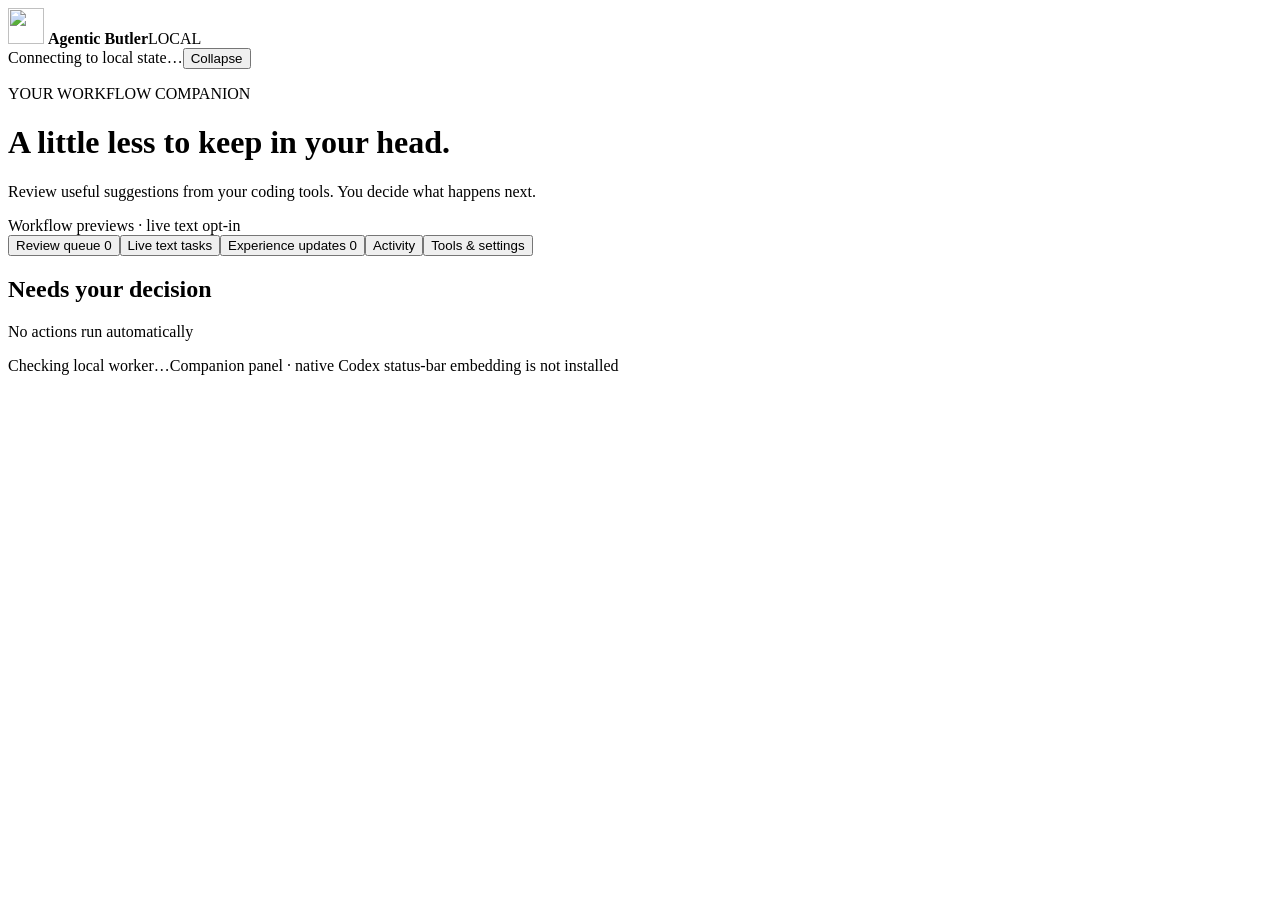
==== commit 1cd4b564: "Use the supplied brand artwork and cropped PNG icons" ====
--- a/src/proactive_coding_orchestrator/web/index.html
+++ b/src/proactive_coding_orchestrator/web/index.html
@@ -1,57 +1,8 @@
 <!doctype html>
-<html lang="en"><head><meta charset="utf-8"><meta name="viewport" content="width=device-width,initial-scale=1"><title>Agentic Butler · Local companion</title><link rel="stylesheet" href="/style.css"></head>
+<html lang="en"><head><meta charset="utf-8"><meta name="viewport" content="width=device-width,initial-scale=1"><title>Agentic Butler · Local companion</title><link rel="stylesheet" href="/style.css"><link rel="icon" type="image/png" href="/favicon.png"></head>
 <body><main>
 <header id="strip"><div class="identity">
-<svg class="brand-mark" viewBox="0 0 200 200" width="36" height="36" aria-hidden="true">
-  <defs>
-    <clipPath id="butler-emblem-crop"><circle cx="100" cy="100" r="98"/></clipPath>
-  </defs>
-  <g clip-path="url(#butler-emblem-crop)">
-    <rect width="200" height="200" fill="#fffaf0"/>
-    <g transform="translate(-13 -13)">
-      <!-- The circle crops the figure at the collar. -->
-      <path d="M0 216l10-101c3-23 15-36 37-45l15-7 8-29V0h30l1 37 12 27 16 9c14 8 21 22 22 43l6 100Z" fill="#08090a"/>
-      <path d="M60 63l14-19 16 8 16-9 9 18-16 126Z" fill="#fffaf0"/>
-      <path d="m72 47 15 14-14 10-9-13m38-12L90 61l15 8 7-13"
-            fill="none" stroke="#08090a" stroke-width="3.4" stroke-linecap="round" stroke-linejoin="round"/>
-      <path d="M53 69l-9 26 13 2-3 10 43 81m21-118 10 22-10 5 4 8-23 83"
-            fill="none" stroke="#fffaf0" stroke-width="2.9" stroke-linecap="round" stroke-linejoin="round"/>
-      <!-- Signature red bow tie. -->
-      <path d="M63 59q-3-2-3 2v27q0 4 3 2l23-11V70Zm51 0q3-2 3 2v27q0 4-3 2L92 79V70Z" fill="#ed2546"/>
-      <path d="m68 66 14 8-14 7m41-15-14 8 14 7"
-            fill="none" stroke="#08090a" stroke-width="2.6" stroke-linecap="round" stroke-linejoin="round"/>
-      <rect x="82" y="68" width="13" height="14" rx="3.6" fill="#ed2546" stroke="#08090a" stroke-width="2.8"/>
-    </g>
-    <!-- Three overlapping terminal windows, fanned like a hand of cards. -->
-    <g fill="#08090a" stroke="#fffaf0" stroke-width="3.4" stroke-linejoin="round">
-      <g transform="rotate(-21 146 122)">
-        <rect x="124" y="56" width="43" height="64" rx="6"/>
-        <path d="M124 66h43" stroke-width="2.6"/>
-        <circle cx="131" cy="61" r="1.6" fill="#fffaf0" stroke="none"/>
-      </g>
-      <g transform="rotate(19 146 122)">
-        <rect x="124" y="56" width="43" height="64" rx="6"/>
-        <path d="M124 66h43" stroke-width="2.6"/>
-        <circle cx="131" cy="61" r="1.6" fill="#fffaf0" stroke="none"/>
-      </g>
-      <rect x="124" y="51" width="46" height="68" rx="6"/>
-      <path d="M124 62h46" stroke-width="2.6"/>
-    </g>
-    <circle cx="131" cy="57" r="1.5" fill="#fffaf0"/>
-    <circle cx="136" cy="57" r="1.5" fill="#fffaf0"/>
-    <path d="m133 76 7 6-7 6m14 0h10" fill="none" stroke="#fffaf0" stroke-width="4"
-          stroke-linecap="square" stroke-linejoin="round"/>
-    <!-- Gloved grip, white cuff, and raised sleeve. -->
-    <path d="M127 143l3-12-7-12q-3-6 2-9 3-2 7 1l7 7 3-8q2-4 6-4 4 0 5 5l1 2 6-1q6-1 8 4 3 2 2 7l-3 12-12 11Z"
-          fill="#08090a" stroke="#fffaf0" stroke-width="2.7" stroke-linejoin="round"/>
-    <path d="m136 117 11 7" fill="none" stroke="#fffaf0" stroke-width="1.9" stroke-linecap="round"/>
-    <path d="m128 135 30 9-6 15-29-10Z" fill="#fffaf0"/>
-    <path d="m124 147 30 11-12 29c-5 10-16 14-29 11l-32-8 8-17 23 2Z" fill="#08090a"/>
-    <path d="m89 174 22 2 13-28m31 11-11 26c-4 9-12 15-22 15"
-          fill="none" stroke="#fffaf0" stroke-width="3" stroke-linecap="round" stroke-linejoin="round"/>
-    <circle cx="138" cy="167" r="2.1" fill="#fffaf0"/>
-  </g>
-</svg>
+<img class="brand-mark" src="/brand-icon.png" width="36" height="36" alt="">
 <strong>Agentic Butler</strong><span class="pill">LOCAL</span></div><span id="summary" role="status">Connecting to local state…</span><button id="expand" aria-expanded="true">Collapse</button></header>
 <div id="content">
 <div class="intro"><div><p class="eyebrow">YOUR WORKFLOW COMPANION</p><h1>A little less to keep in your head.</h1><p>Review useful suggestions from your coding tools. You decide what happens next.</p></div><span class="preview-tag">Workflow previews · live text opt-in</span></div>
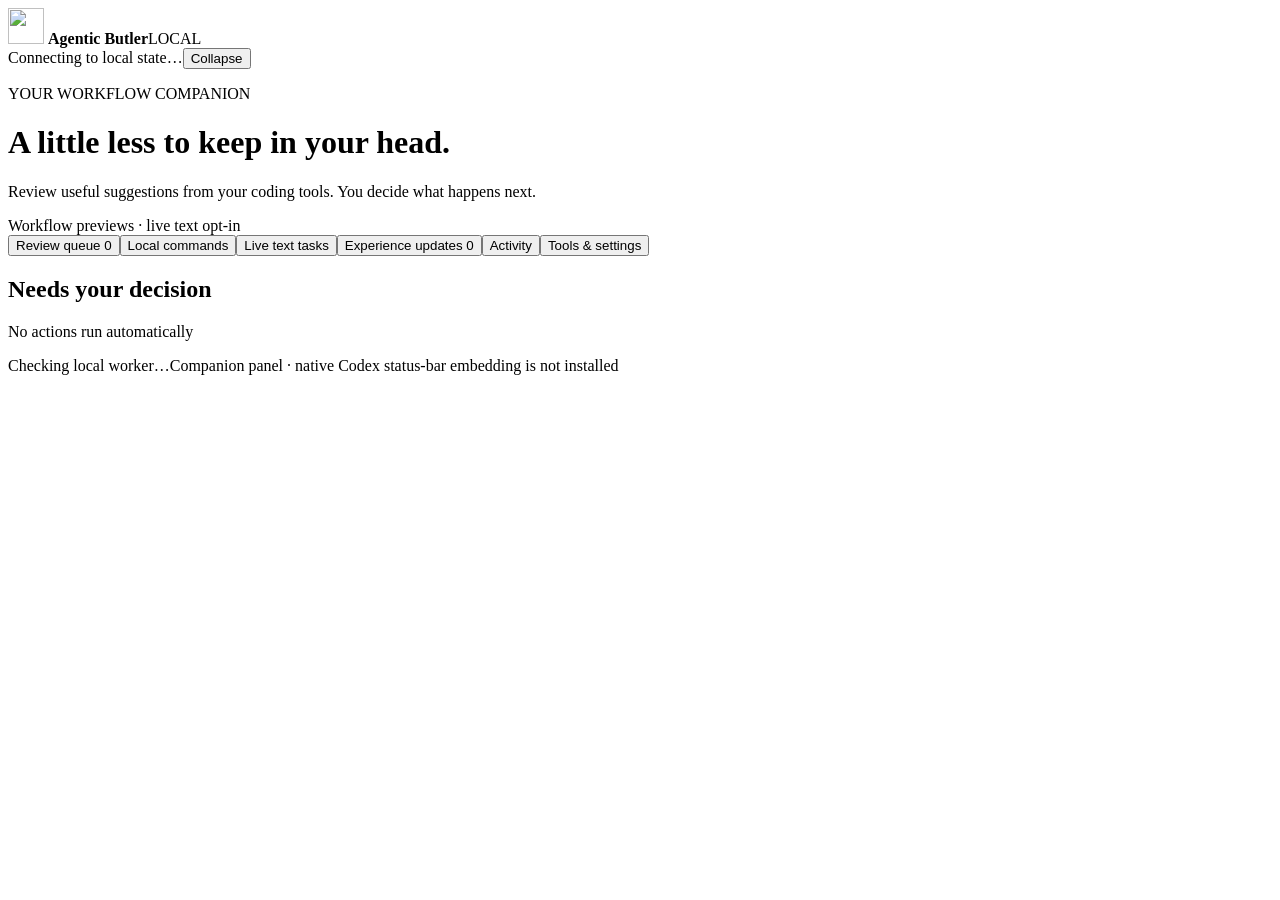
==== commit e5afa112: "Run configured project commands behind separate scope-bound approval" ====
--- a/src/proactive_coding_orchestrator/web/index.html
+++ b/src/proactive_coding_orchestrator/web/index.html
@@ -7,8 +7,12 @@
 <div id="content">
 <div class="intro"><div><p class="eyebrow">YOUR WORKFLOW COMPANION</p><h1>A little less to keep in your head.</h1><p>Review useful suggestions from your coding tools. You decide what happens next.</p></div><span class="preview-tag">Workflow previews · live text opt-in</span></div>
 <div id="error" role="alert" hidden></div>
-<nav aria-label="Views"><button data-tab="review" class="active">Review queue <span id="count">0</span></button><button data-tab="agent">Live text tasks</button><button data-tab="memory">Experience updates <span id="memory-count">0</span></button><button data-tab="activity">Activity</button><button data-tab="connections">Tools & settings</button></nav>
+<nav aria-label="Views"><button data-tab="review" class="active">Review queue <span id="count">0</span></button><button data-tab="commands">Local commands</button><button data-tab="agent">Live text tasks</button><button data-tab="memory">Experience updates <span id="memory-count">0</span></button><button data-tab="activity">Activity</button><button data-tab="connections">Tools & settings</button></nav>
 <section id="review"><div class="section-title"><h2>Needs your decision</h2><span>No actions run automatically</span></div><p id="notification-result" role="status"></p><div id="queue"></div><article id="detail" hidden></article></section>
+<section id="commands" hidden><h2>Run a project command</h2>
+<p>Choose a configured command, review its arguments and permissions, then approve and run it separately.</p>
+<label>Configured command <select id="command-name"></select></label>
+<button id="command-prepare">Prepare command for review</button><div id="command-jobs"></div></section>
 <section id="agent" hidden><h2>Live Codex text tasks</h2><p id="agent-policy">Disabled by default. Text goes to OpenAI through your existing Codex login. No tools or source files are supplied. Billing is not capped by the output or time limits.</p><label>Personal project <select id="agent-project"></select></label><label>Task text <textarea id="agent-prompt" rows="4" maxlength="8000"></textarea></label><button id="agent-prepare">Prepare for review</button><div id="agent-jobs"></div></section>
 <section id="memory" hidden>
 <h2>Project memory</h2><p>Capture useful findings, review learning drafts, and carry approved experience into future work.</p>
@@ -29,4 +33,4 @@
 <section id="activity" hidden><h2>Workflow history</h2><div id="history"></div></section>
 <section id="connections" hidden><h2>Connected tools</h2><p>Recent events show observation, not a live connection or authenticated identity.</p><div id="adapters"></div><h2>Preferences</h2><pre id="settings"></pre><button id="permission">Enable browser notifications</button><button id="test-native">Test native notification</button><p id="native-result" role="status"></p><p>Notifications only open this review panel. They never approve or execute a workflow. Edit the application JSON file and restart to change preferences.</p></section>
 <footer><span id="health">Checking local worker…</span><span>Companion panel · native Codex status-bar embedding is not installed</span></footer>
-</div></main><script nonce="__NONCE__">window.PCO_TOKEN="__TOKEN__";</script><script src="/app.js"></script><script src="/memory.js"></script></body></html>
+</div></main><script nonce="__NONCE__">window.PCO_TOKEN="__TOKEN__";</script><script src="/app.js"></script><script src="/memory.js"></script><script src="/commands.js"></script></body></html>
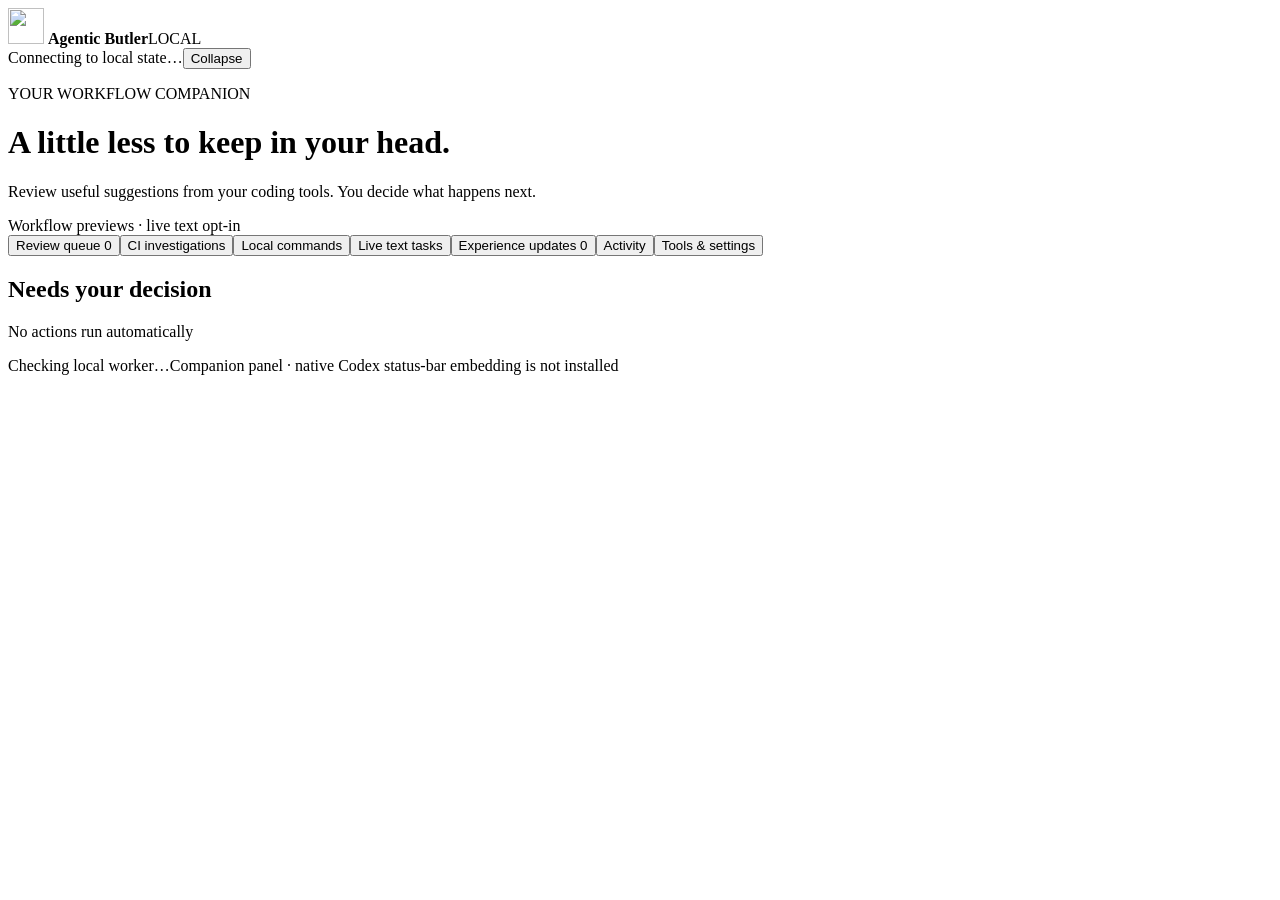
==== commit 6bc27812: "Release v0.3.0a1 with adaptive CI investigations" ====
--- a/src/proactive_coding_orchestrator/web/index.html
+++ b/src/proactive_coding_orchestrator/web/index.html
@@ -7,13 +7,21 @@
 <div id="content">
 <div class="intro"><div><p class="eyebrow">YOUR WORKFLOW COMPANION</p><h1>A little less to keep in your head.</h1><p>Review useful suggestions from your coding tools. You decide what happens next.</p></div><span class="preview-tag">Workflow previews · live text opt-in</span></div>
 <div id="error" role="alert" hidden></div>
-<nav aria-label="Views"><button data-tab="review" class="active">Review queue <span id="count">0</span></button><button data-tab="commands">Local commands</button><button data-tab="agent">Live text tasks</button><button data-tab="memory">Experience updates <span id="memory-count">0</span></button><button data-tab="activity">Activity</button><button data-tab="connections">Tools & settings</button></nav>
+<nav aria-label="Views"><button data-tab="review" class="active">Review queue <span id="count">0</span></button><button data-tab="ci">CI investigations</button><button data-tab="commands">Local commands</button><button data-tab="agent">Live text tasks</button><button data-tab="memory">Experience updates <span id="memory-count">0</span></button><button data-tab="activity">Activity</button><button data-tab="connections">Tools & settings</button></nav>
 <section id="review"><div class="section-title"><h2>Needs your decision</h2><span>No actions run automatically</span></div><p id="notification-result" role="status"></p><div id="queue"></div><article id="detail" hidden></article></section>
+<section id="ci" hidden><h2>Investigate a CI failure</h2>
+<p>Import a failure log and select up to four small project files. Import stays local. Review the exact evidence in a separate text task before approving any model request.</p>
+<details><summary>Select evidence for a new investigation</summary>
+<label>CI failure <select id="ci-proposal"></select></label>
+<label>Failure log <textarea id="ci-log" maxlength="4000" rows="4"></textarea></label>
+<label>Project-relative file paths, one per line <textarea id="ci-files" rows="3"></textarea></label>
+<label>Or use a failed local command task ID <input id="ci-command-id"></label>
+<button id="ci-open">Import evidence locally</button></details><div id="ci-cases"></div></section>
 <section id="commands" hidden><h2>Run a project command</h2>
 <p>Choose a configured command, review its arguments and permissions, then approve and run it separately.</p>
 <label>Configured command <select id="command-name"></select></label>
 <button id="command-prepare">Prepare command for review</button><div id="command-jobs"></div></section>
-<section id="agent" hidden><h2>Live Codex text tasks</h2><p id="agent-policy">Disabled by default. Text goes to OpenAI through your existing Codex login. No tools or source files are supplied. Billing is not capped by the output or time limits.</p><label>Personal project <select id="agent-project"></select></label><label>Task text <textarea id="agent-prompt" rows="4" maxlength="8000"></textarea></label><button id="agent-prepare">Prepare for review</button><div id="agent-jobs"></div></section>
+<section id="agent" hidden><h2>Live Codex text tasks</h2><p id="agent-policy">Disabled by default. Text goes to OpenAI through your existing Codex login. General text tasks supply no source files. CI tasks include the explicitly selected evidence shown in their approval scope. Billing is not capped by the output or time limits.</p><label>Personal project <select id="agent-project"></select></label><label>Task text <textarea id="agent-prompt" rows="4" maxlength="8000"></textarea></label><button id="agent-prepare">Prepare for review</button><div id="agent-jobs"></div></section>
 <section id="memory" hidden>
 <h2>Project memory</h2><p>Capture useful findings, review learning drafts, and carry approved experience into future work.</p>
 <p id="memory-status" role="status"></p><label>Memory project <select id="memory-project"></select></label>
@@ -33,4 +41,4 @@
 <section id="activity" hidden><h2>Workflow history</h2><div id="history"></div></section>
 <section id="connections" hidden><h2>Connected tools</h2><p>Recent events show observation, not a live connection or authenticated identity.</p><div id="adapters"></div><h2>Preferences</h2><pre id="settings"></pre><button id="permission">Enable browser notifications</button><button id="test-native">Test native notification</button><p id="native-result" role="status"></p><p>Notifications only open this review panel. They never approve or execute a workflow. Edit the application JSON file and restart to change preferences.</p></section>
 <footer><span id="health">Checking local worker…</span><span>Companion panel · native Codex status-bar embedding is not installed</span></footer>
-</div></main><script nonce="__NONCE__">window.PCO_TOKEN="__TOKEN__";</script><script src="/app.js"></script><script src="/memory.js"></script><script src="/commands.js"></script></body></html>
+</div></main><script nonce="__NONCE__">window.PCO_TOKEN="__TOKEN__";</script><script src="/app.js"></script><script src="/memory.js"></script><script src="/commands.js"></script><script src="/ci.js"></script></body></html>
